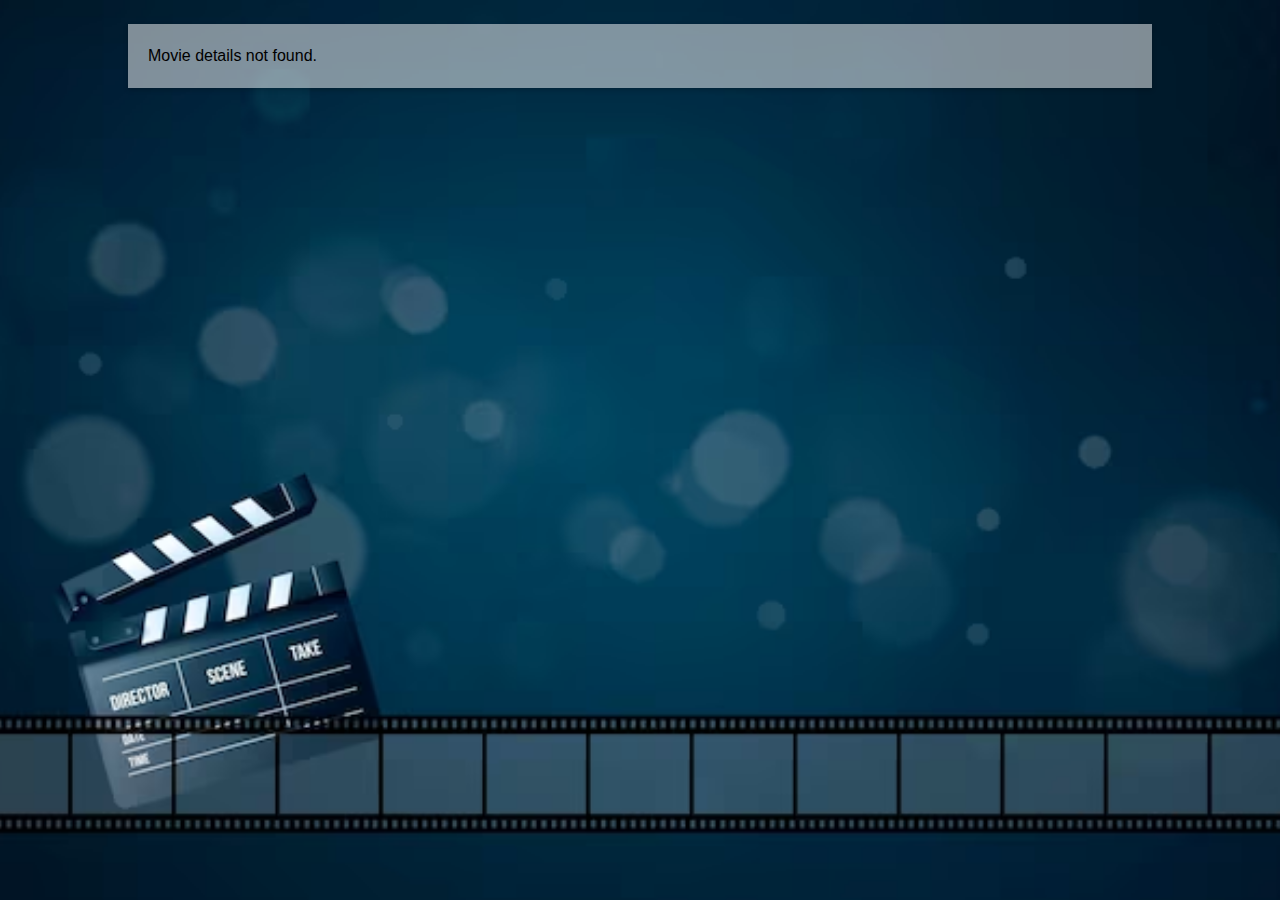
==== movie.html @ cd7542c8 "Add files via upload" ====
<!DOCTYPE html>
<html lang="en">
<head>
    <!-- Meta tags, title, and stylesheets -->
    <meta charset="UTF-8">
    <meta name="viewport" content="width=device-width, initial-scale=1.0">
    <title>My Favourite Movies</title>
    <link rel="stylesheet" href="https://stackpath.bootstrapcdn.com/bootstrap/4.5.2/css/bootstrap.min.css">
    <link rel="stylesheet" href="style.css">
    <style>
        body {
            background-image: url('bg3.jpg');
        }
    </style>
</head>
<body>
    <div class="container mt-4">
        <div class="row">
            <!-- Column for Movie Poster -->
            <div class="col-md-4">
                <img src="" alt="Movie Poster" id="poster" class="img-fluid">
            </div>

            <!-- Column for Movie Details -->
            <div class="col-md-8">
                <h1 id="title"></h1>
                <p><strong>Year:</strong> <span id="year"></span></p>
                <p><strong>Genre:</strong> <span id="genre"></span></p>
                <p><strong>IMDb Rating:</strong> <span id="imdbRating"></span></p>
                <p><strong>Plot:</strong></p>
                <p id="plot"></p>
            </div>
        </div>

        <!-- Scenes Section -->
        <div class="row mt-4">
            <!-- Column for Scenes Title -->
            <div class="col-md-4">
                <h2>Scenes</h2>
            </div>

            <!-- Column for Scene Images -->
            <div class="col-md-8">
                <div class="row" id="sceneImages">
                    <!-- Images will be added dynamically here -->
                </div>
            </div>
        </div>
    </div>

    <script src="moviedetails.js"></script>

</body>
</html>
---- style.css ----
/* Reset some default styles */
body, h1, h2, h3, p {
    margin: 0;
    padding: 0;
}

/* Global Styles */
body {
    background-image: url('bg1.jpg');
    background-size: cover;
    background-repeat: no-repeat;
    background-position: center;
    background-attachment: fixed;
    position: relative;
    min-height: 100vh;
    width: 100%;
    font-family: Arial, sans-serif;
    color: black;
}

.container {
    max-width: 80vw;
    margin: 0 auto;
    padding: 20px;
    background-color: rgba(255, 255, 255, 0.5); /* Semi-transparent white background */
    box-shadow: 0 2px 5px rgba(0, 0, 0, 0.2);
}

/* Header Styles */
header {
    background-color: #72130c;
    padding: 16px;
    text-align: end;
    color: goldenrod;
    font-weight: bold;
}

/* Navigation Bar Styles */
nav {
    background-color: #aaffb5;
}

.navbar {
    background-color: #aad6ff;
    font-size: larger;
}

.navbar-brand {
    font-size: 24px;
    color: #54184b;
}

.navbar-nav .nav-link {
    color: rgb(38, 0, 255);
    font-size: 20px;
}

.navbar-nav .nav-link:hover {
    color: rgb(250, 33, 5);
}

/* Movie Tile Styles */
.movie-tile {
    background-color: #fff;
    border: 1px solid #ddd;
    border-radius: 5px;
    margin-bottom: 15px;
    padding: 15px;
    box-shadow: 0 2px 5px rgba(0, 0, 0, 0.2);
}

.movie-title {
    font-size: 20px;
    margin-bottom: 10px;
}

.movie-year {
    font-weight: bold;
}

.movie-director {
    font-style: italic;
}

.movie-genre {
    margin-top: 10px;
}

.movie-rating {
    font-weight: bold;
}

.movie-plot {
    margin-top: 10px;
}

/* Form Styles */
.form-group {
    margin-bottom: 15px;
}

/* Buttons */
.btn {
    padding: 10px 20px;
    background-color: #007bff;
    color: #fff;
    border: none;
    cursor: pointer;
    transition: background-color 0.3s;
}

.btn:hover {
    background-color: #0056b3;
}

/* Favourites Page Styles */
#favoritesList {
    list-style: none;
    padding: 0;
}

/* Responsive Styles */
@media (max-width: 768px) {
    .container {
        padding: 10px;
    }
    h1, h2, h3 {
        font-size: 20px;
    }
    .navbar a {
        margin: 0 10px;
    }
    .btn {
        padding: 8px 16px;
    }
}

@media (max-width: 576px) {
    .container {
        padding: 5px;
    }
    h1, h2, h3 {
        font-size: 18px;
    }
    .navbar {
        padding: 10px 0;
    }
    .navbar a {
        margin: 0 5px;
    }
    .btn {
        padding: 5px 10px;
    }
}
.movie-tile {
    border: 1px solid #ddd;
    margin: 5px;
    background-color: white;
    max-width: 18vw;
}

.movie-poster {
    max-width: 100%;
    height: 50vh;
}
.flex-container {
    display: flex;
    flex-wrap: wrap;
    justify-content: space-between; 
}

/* Movie tile styles */
.movie-tile {
    flex: 0 0 calc(33.33% - 20px); 
    margin-bottom: 20px;
    box-sizing: border-box;
}

@media (max-width: 768px) {
    .movie-tile {
        flex: 0 0 calc(50% - 20px);
    }
}
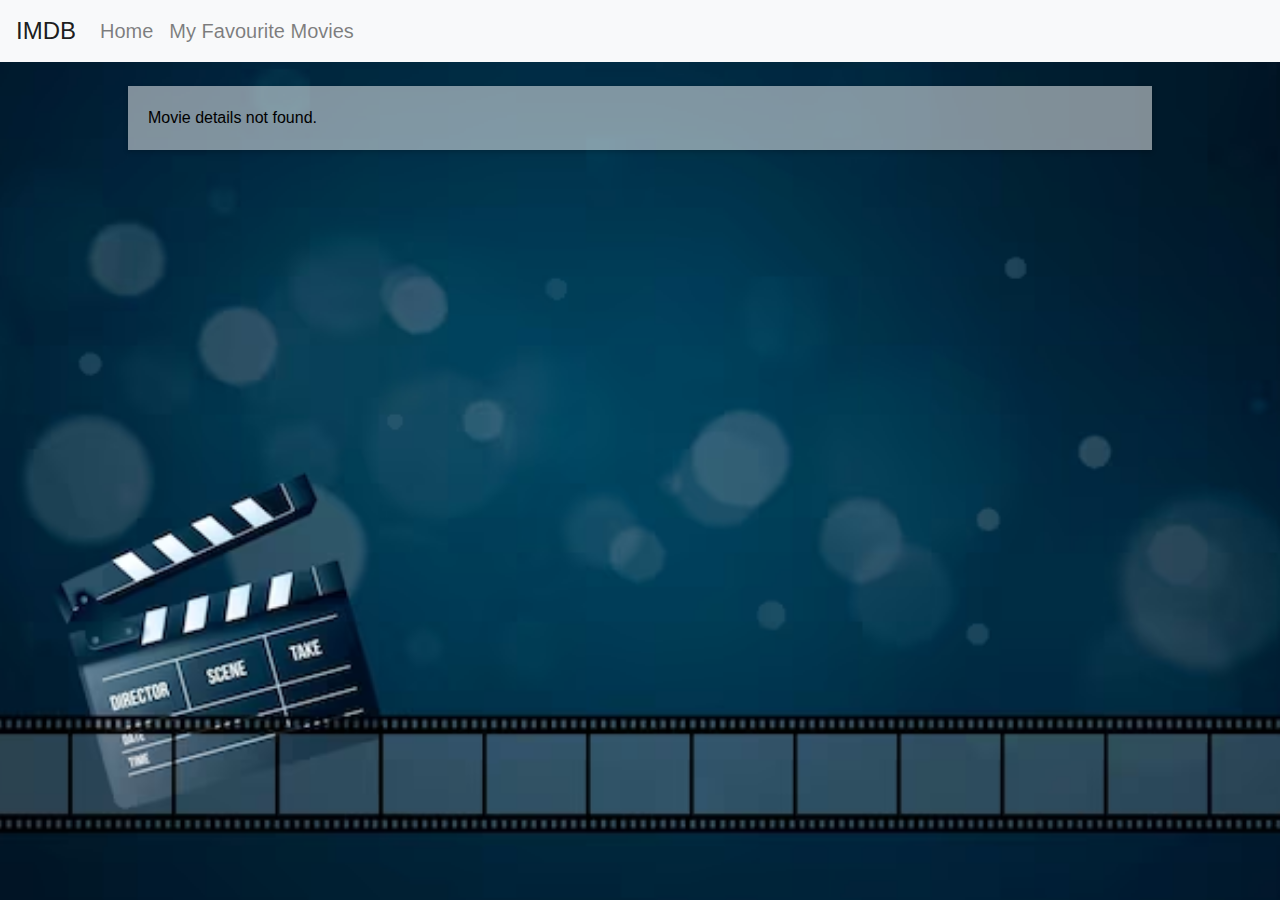
==== commit 35703bfe: "Update movie.html" ====
--- a/movie.html
+++ b/movie.html
@@ -14,6 +14,19 @@
     </style>
 </head>
 <body>
+    <nav class="navbar navbar-expand-lg navbar-light bg-light">
+        <a class="navbar-brand" href="index.html">IMDB</a>
+        <div class="collapse navbar-collapse" id="navbarNav">
+            <ul class="navbar-nav">
+                <li class="nav-item">
+                    <a class="nav-link" href="index.html">Home</a>
+                </li>
+                <li class="nav-item">
+                    <a class="nav-link" href="myfavorites.html">My Favourite Movies</a>
+                </li>
+            </ul>
+        </div>
+    </nav>
     <div class="container mt-4">
         <div class="row">
             <!-- Column for Movie Poster -->
